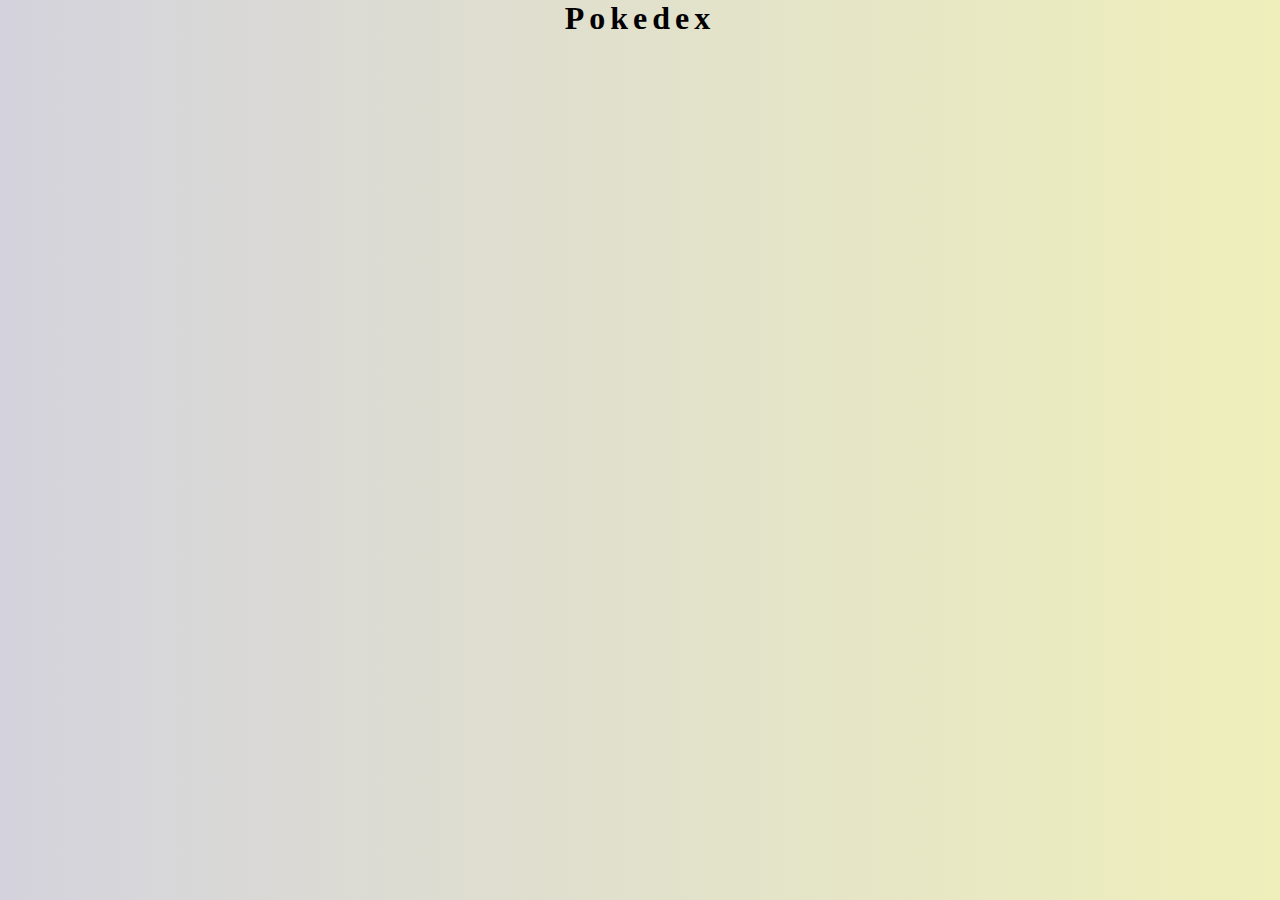
==== index.html @ 99aeb3ed "fist" ====
<!DOCTYPE html>
<html lang="pt-br">
<head>
    <meta charset="UTF-8">
    <meta name="viewport" content="width=device-width, initial-scale=1.0">
    <link rel="stylesheet" href="./style.css">
    <title>Pokedex</title>
</head>
<body>
    
    <h1>Pokedex</h1>
    <div class="pokemonContainer" id="pokeContainer">


   <!--     <div class="pokemon">
            <div class="imgContainer">
                <img src="https://raw.githubusercontent.com/PokeAPI/sprites/master/sprites/pokemon/4.png"  alt="nome">   
            </div>
            <div class="info">
                <span class="number">#1</span>
                <h3 class="name">Charmander</h3>
                <small class="type">type: <span>Fogo</span></small>
            </div> -->
    
    
            
        </div>
    
    
            
    
    </div>


    
    
    <script src="./app.js"> </script>

    
</body>
</html>
---- style.css ----
*{
    box-sizing: border-box;
    margin: 0;
    padding: 0;
}

body {
    background: linear-gradient(to right,#d4d3dd, #efefbb);
    display: flex;
    flex-direction: column;
    align-items: center;
    justify-content: center;

}

h1 {
    letter-spacing: 5px;
}

.pokemonContainer {
    display: flex;
    flex-wrap: wrap;
    align-items: center;
    justify-content: space-between;
    margin: 0 auto;
    max-width: 1200px;

}

.pokemon {
    background-color: #eee;
    border-radius: 10px;
    box-shadow: 0 3px 15px rgb(100, 100, 100 0.5);
    margin: 10px;
    padding: 20px;
    text-align: center;


}

.imgContainer {
    display: flex;
    justify-content: center;
    align-items: center;
    background-color: rgba(255, 255, 255, 0.6);
    border-radius: 50%;
    width: 120px;
    height: 120px;
    text-align: center;

}

.imgContainer img {
    max-width: 90%;
    
}

.info {
    margin-top: 20px;
}

.number {
    background-color:  rgba( 0, 0, 0, 0.15);
    padding: 2px 13px;
    border-radius: 10px;
    font-size: 0.8rem;

}

.nome {
    margin: 15% 0 7px;
    letter-spacing: 1.5px;
}
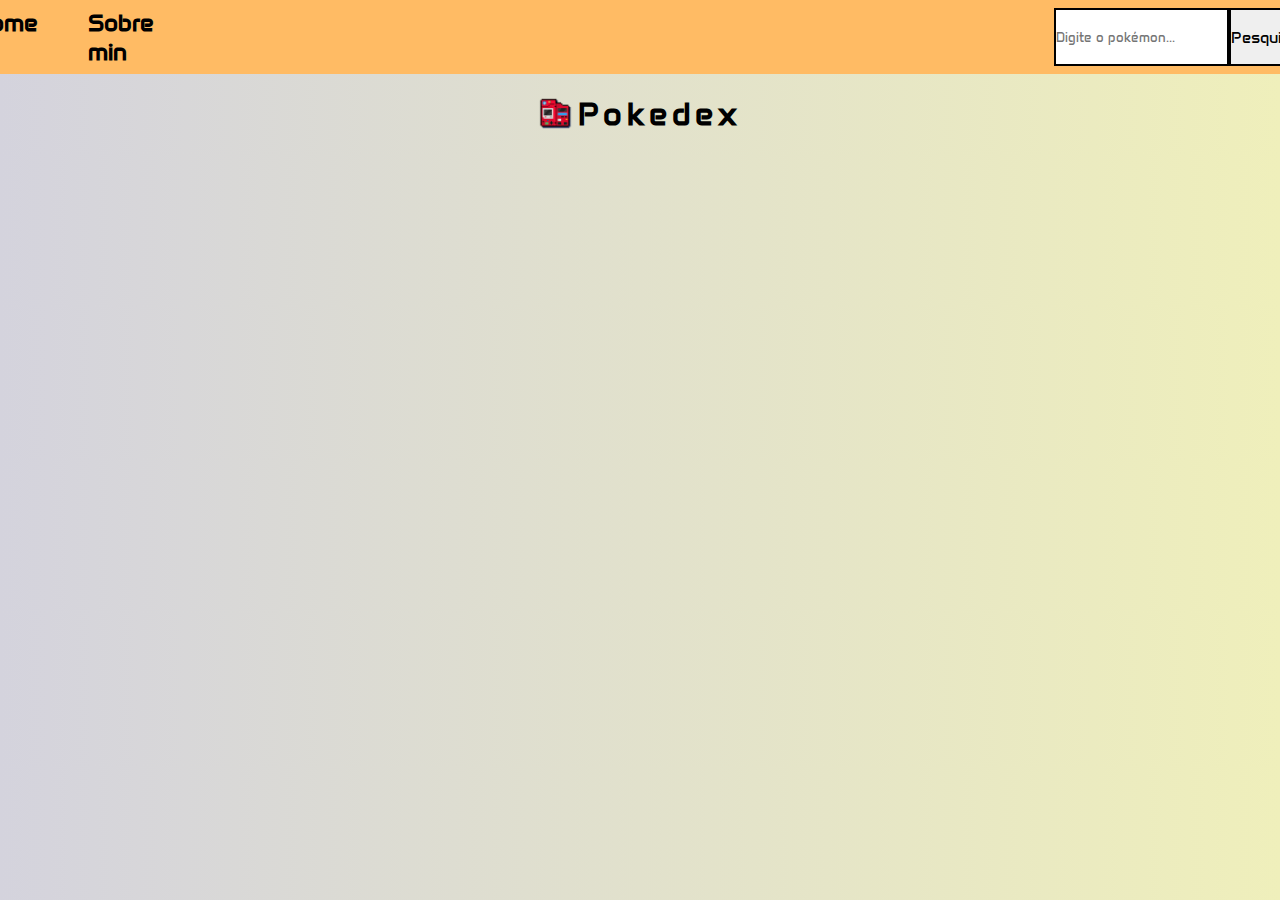
==== commit cdb845bc: "att1.0" ====
--- a/index.html
+++ b/index.html
@@ -3,38 +3,38 @@
 <head>
     <meta charset="UTF-8">
     <meta name="viewport" content="width=device-width, initial-scale=1.0">
-    <link rel="stylesheet" href="./style.css">
+    <link rel="stylesheet" href="style.css">
     <title>Pokedex</title>
 </head>
 <body>
-    
-    <h1>Pokedex</h1>
-    <div class="pokemonContainer" id="pokeContainer">
+    <header class="cabecalho">
+        <nav class="cabecalho__menu">
+            <a class="cabecalho__menu__link" href="index.html">Home</a>
+            <a class="cabecalho__menu__link" href="about.html">Sobre min</a>
+        <div class="barraBuscar">
+        <input class="barraTexto" type="text" id="entrada" placeholder="Digite o pokémon...">
+        <button class="botaoPequisar" onclick="buscar()">Pesquisar</button>
+        </div>
+        </nav>
+        
+        
+    </header>
 
+    <div class="titulo">
+        <img class="imagemPokedex" src="assents/pokedex.png" alt="uma pokedex">
+        <h1>Pokedex</h1>
+    </div>
 
-   <!--     <div class="pokemon">
-            <div class="imgContainer">
-                <img src="https://raw.githubusercontent.com/PokeAPI/sprites/master/sprites/pokemon/4.png"  alt="nome">   
-            </div>
-            <div class="info">
-                <span class="number">#1</span>
-                <h3 class="name">Charmander</h3>
-                <small class="type">type: <span>Fogo</span></small>
-            </div> -->
+    <div class="botoes" id="resultado"></div>
     
     
-            
-        </div>
-    
-    
-            
-    
-    </div>
-
+    <div class="pokemonContainer" id="pokeContainer"></div>
 
     
     
-    <script src="./app.js"> </script>
+    
+    
+     <script src="app.js"> </script>
 
     
 </body>
--- a/style.css
+++ b/style.css
@@ -1,5 +1,7 @@
+@import url('https://fonts.googleapis.com/css2?family=Krona+One&family=Lato:ital,wght@0,100;0,300;0,400;0,700;0,900;1,100;1,300;1,400;1,700;1,900&family=Montserrat:wght@400;600&display=swap');
+@import url('https://fonts.googleapis.com/css2?family=Anta&family=Krona+One&family=Lato:ital,wght@0,100;0,300;0,400;0,700;0,900;1,100;1,300;1,400;1,700;1,900&family=Montserrat:wght@400;600&display=swap');
+
 *{
-    box-sizing: border-box;
     margin: 0;
     padding: 0;
 }
@@ -13,9 +15,107 @@
 
 }
 
+.cabecalho {
+    padding: 8px;
+    background-color: #FFBB64;
+    align-items: center;
+    
+   
+    
+}
+
+.cabecalho__menu {
+    display: flex;
+    gap: 50px;
+   
+
+}
+
+.cabecalho__menu__link {
+    display: flex;
+    flex-direction: initial;
+    text-decoration: none;
+    font-weight: 600;
+    font-size: 1.5rem;
+    color: black;
+    font-family: "Anta", sans-serif;
+    font-weight: 800;
+    font-style: normal;
+
+    
+}
+
+.cabecalho__menu__link:hover{
+    color: #FF6868;
+}
+
+.barraBuscar {
+    display: flex;
+    padding-left: 850px;
+}
+
+.barraTexto{
+    border: solid 2px black;
+    font-family: "Anta", sans-serif;
+    
+}
+
+.botaoPequisar{
+    border: solid 2px black;
+    text-align: center;
+    font-family: "Anta", sans-serif;
+    font-size: medium;
+
+}
+
+.botaoPequisar:hover{
+    color: #FF6868;
+
+}
+.titulo{
+display: flex;
+align-items: center;
+justify-content: space-between;
+gap: 5px;
+}
+
+.imagemPokedex{
+    width: 35px;
+    height: 35px;
+
+}
+
+
 h1 {
     letter-spacing: 5px;
+    font-family: "Anta", sans-serif;
+    font-style: normal;
+    font-weight: 800;
+    padding-top: 20px;
+    padding-bottom: 20px;
 }
+
+h2 {
+    letter-spacing: 5px;
+    font-family: "Anta", sans-serif;
+    font-style: normal;
+    font-weight: 800;
+    padding-top: 20px;
+    padding-bottom: 20px;
+    font-size: 1.5rem;
+}
+
+p{
+    font-family: "Anta", sans-serif;
+    font-style: normal;
+    font-weight: 800;
+    justify-content: center;
+    text-align: center;
+    font-size: 1.5rem;
+    width: 50%;
+}
+
+
 
 .pokemonContainer {
     display: flex;
@@ -34,6 +134,7 @@
     margin: 10px;
     padding: 20px;
     text-align: center;
+    font-family: "Anta", sans-serif;
 
 
 }
@@ -57,6 +158,7 @@
 
 .info {
     margin-top: 20px;
+    font-family: "Anta", sans-serif;
 }
 
 .number {
@@ -64,10 +166,23 @@
     padding: 2px 13px;
     border-radius: 10px;
     font-size: 0.8rem;
+    font-family: "Anta", sans-serif;
 
 }
 
 .nome {
     margin: 15% 0 7px;
     letter-spacing: 1.5px;
+    font-family: "Anta", sans-serif;
+}
+
+
+.btAP{
+    font-size: 0.8rem;
+    font-family: "Anta", sans-serif;
+    text-align: center; 
+}
+
+.btAP:hover{
+    color: #FF6868;
 }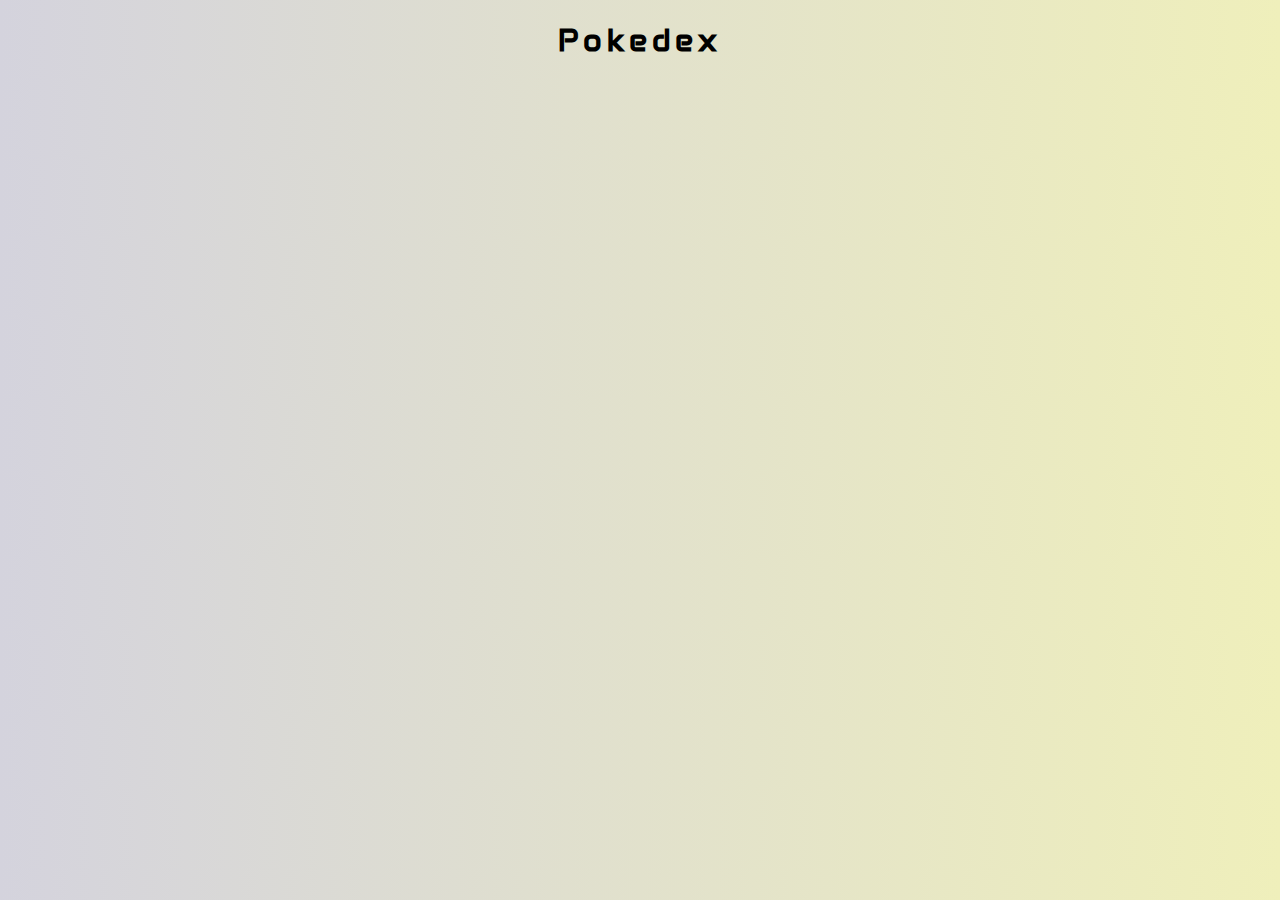
==== commit e217e665: "Merge branch 'main' of github.com:Duhsv92/Pokedex" ====
--- a/index.html
+++ b/index.html
@@ -7,29 +7,16 @@
     <title>Pokedex</title>
 </head>
 <body>
-    <header class="cabecalho">
-        <nav class="cabecalho__menu">
-            <a class="cabecalho__menu__link" href="index.html">Home</a>
-            <a class="cabecalho__menu__link" href="about.html">Sobre min</a>
-        <div class="barraBuscar">
-        <input class="barraTexto" type="text" id="entrada" placeholder="Digite o pokémon...">
-        <button class="botaoPequisar" onclick="buscar()">Pesquisar</button>
-        </div>
-        </nav>
-        
-        
-    </header>
+    
+    <h1>Pokedex</h1>
+    <div class="pokemonContainer" id="pokeContainer">
 
-    <div class="titulo">
-        <img class="imagemPokedex" src="assents/pokedex.png" alt="uma pokedex">
-        <h1>Pokedex</h1>
-    </div>
 
-    <div class="botoes" id="resultado"></div>
     
     
-    <div class="pokemonContainer" id="pokeContainer"></div>
-
+            
+        </div>
+    
     
     
     
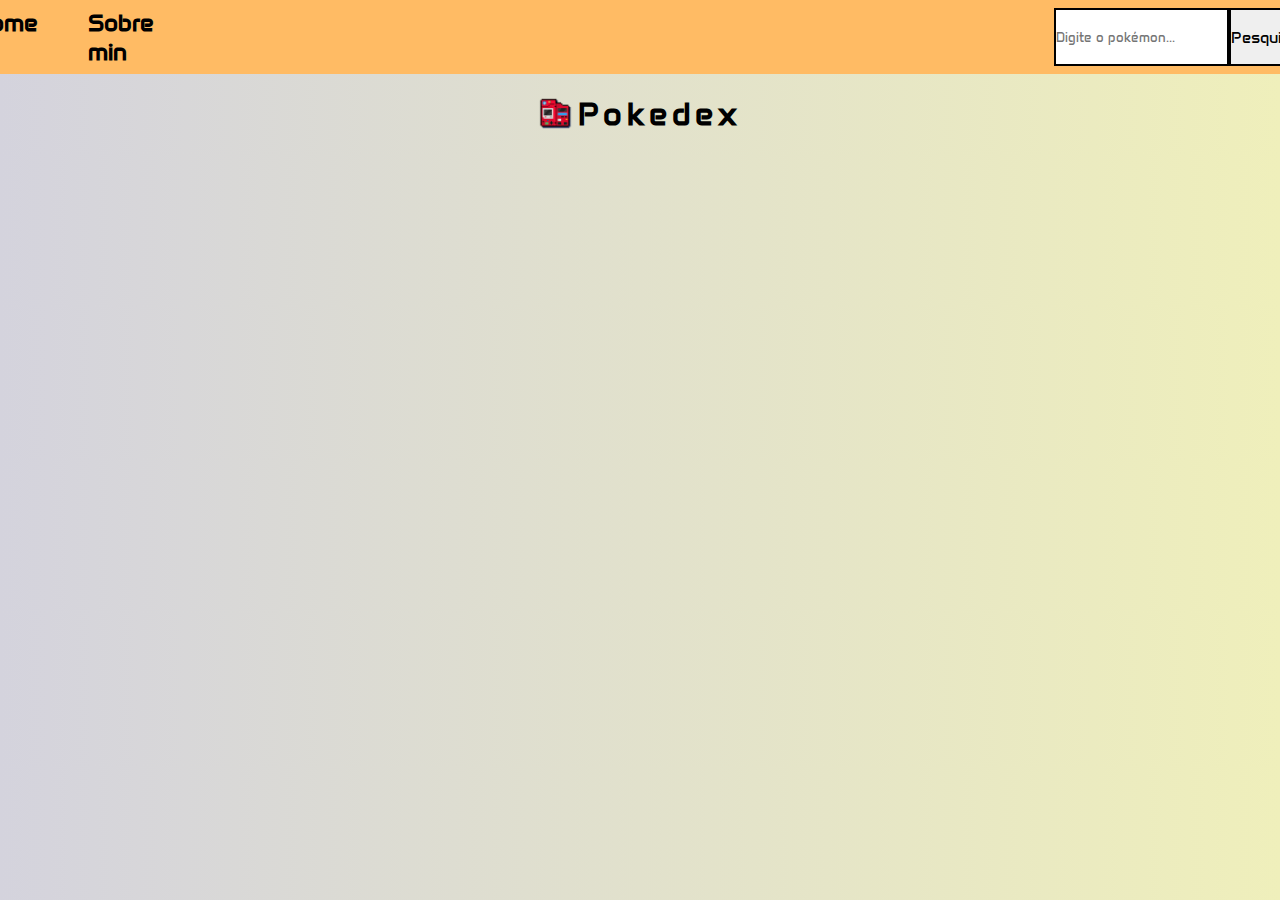
==== commit 982b3d94: "buscar" ====
--- a/index.html
+++ b/index.html
@@ -7,16 +7,29 @@
     <title>Pokedex</title>
 </head>
 <body>
-    
-    <h1>Pokedex</h1>
-    <div class="pokemonContainer" id="pokeContainer">
+    <header class="cabecalho">
+        <nav class="cabecalho__menu">
+            <a class="cabecalho__menu__link" href="index.html">Home</a>
+            <a class="cabecalho__menu__link" href="about.html">Sobre min</a>
+        <div class="barraBuscar">
+        <input class="barraTexto" type="text" id="entrada" placeholder="Digite o pokémon...">
+        <button class="botaoPequisar" onclick="buscar()">Pesquisar</button>
+        </div>
+        </nav>
+        
+        
+    </header>
 
+    <div class="titulo">
+        <img class="imagemPokedex" src="assents/pokedex.png" alt="uma pokedex">
+        <h1>Pokedex</h1>
+    </div>
 
+    <div class="botoes" id="resultado"></div>
     
     
-            
-        </div>
-    
+    <div class="pokemonContainer" id="pokeContainer"></div>
+
     
     
     
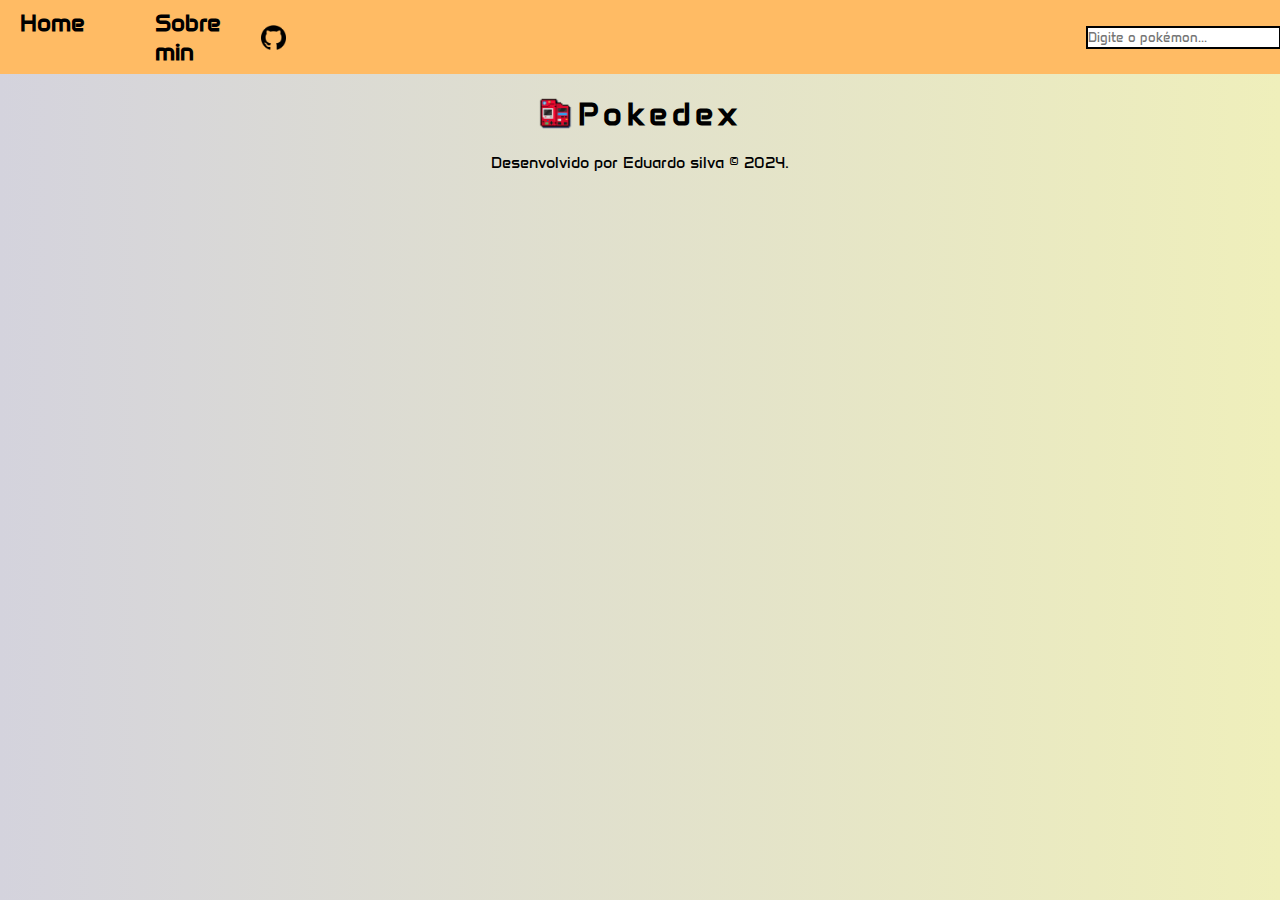
==== commit 5830ebf3: "responsivo11" ====
--- a/index.html
+++ b/index.html
@@ -11,11 +11,12 @@
         <nav class="cabecalho__menu">
             <a class="cabecalho__menu__link" href="index.html">Home</a>
             <a class="cabecalho__menu__link" href="about.html">Sobre min</a>
+        </nav>
+        <a class="imagemGitHub"  href="https://github.com/Duhsv92/"><img class="imagemGitHub" src="assents/github.png" alt="imagem do git"></a>
         <div class="barraBuscar">
         <input class="barraTexto" type="text" id="entrada" placeholder="Digite o pokémon...">
         <button class="botaoPequisar" onclick="buscar()">Pesquisar</button>
         </div>
-        </nav>
         
         
     </header>
@@ -32,7 +33,9 @@
 
     
     
-    
+    <footer class="rodape">
+        <p2>Desenvolvido por Eduardo silva © 2024.</p>
+    </footer>
     
      <script src="app.js"> </script>
 
--- a/style.css
+++ b/style.css
@@ -17,12 +17,21 @@
 
 .cabecalho {
     padding: 8px;
+    display: flex;
     background-color: #FFBB64;
-    align-items: center;
-    
-   
-    
-}
+    justify-content: flex-start; 
+    align-items: center;
+    width: 100%;
+}
+
+.imagemGitHub {
+    width: 25px;
+    height: 25px;
+    position: relative;
+    left: 20px;
+}
+
+
 
 .cabecalho__menu {
     display: flex;
@@ -33,17 +42,23 @@
 
 .cabecalho__menu__link {
     display: flex;
-    flex-direction: initial;
+    flex-direction: row;
     text-decoration: none;
-    font-weight: 600;
     font-size: 1.5rem;
     color: black;
     font-family: "Anta", sans-serif;
     font-weight: 800;
     font-style: normal;
-
-    
-}
+    padding-left: 20px;
+    
+}
+
+.apresentacao__links__navegacao{
+    display: flex;
+    flex-direction: row;
+}
+
+
 
 .cabecalho__menu__link:hover{
     color: #FF6868;
@@ -51,13 +66,20 @@
 
 .barraBuscar {
     display: flex;
-    padding-left: 850px;
+    justify-items: center;
+    gap: 10px;
+    padding-left: 840px;
 }
 
 .barraTexto{
     border: solid 2px black;
     font-family: "Anta", sans-serif;
-    
+    padding-right: 20px;
+    
+}
+
+.barraHeader{
+    padding-left: 850px;
 }
 
 .botaoPequisar{
@@ -113,6 +135,7 @@
     text-align: center;
     font-size: 1.5rem;
     width: 50%;
+    padding-bottom: 20px;
 }
 
 
@@ -185,4 +208,45 @@
 
 .btAP:hover{
     color: #FF6868;
-}+}
+
+.rodape{
+    display: flex;
+    text-align: center;
+    font-family: "Anta", sans-serif;
+    margin-bottom: 20px;
+
+}
+
+
+@media (max-width: 1200px) {
+    .cabecalho {
+        padding: 25px;
+        display: flex;
+        flex-direction: column;
+ }
+     .cabecalho__menu {
+         justify-content: column;
+ 
+     }
+     
+     .barraBuscar{
+        display: flex;
+        flex-direction: column;
+        justify-content: right;
+        padding-right: 810px;
+        padding: 20px;
+        
+     }
+
+     .barraTexto {
+        flex-direction: column;
+        justify-content: column;
+    
+     }
+
+     .imagemGitHub{
+        padding: 10px;
+        padding-right: 120px;
+     }
+}
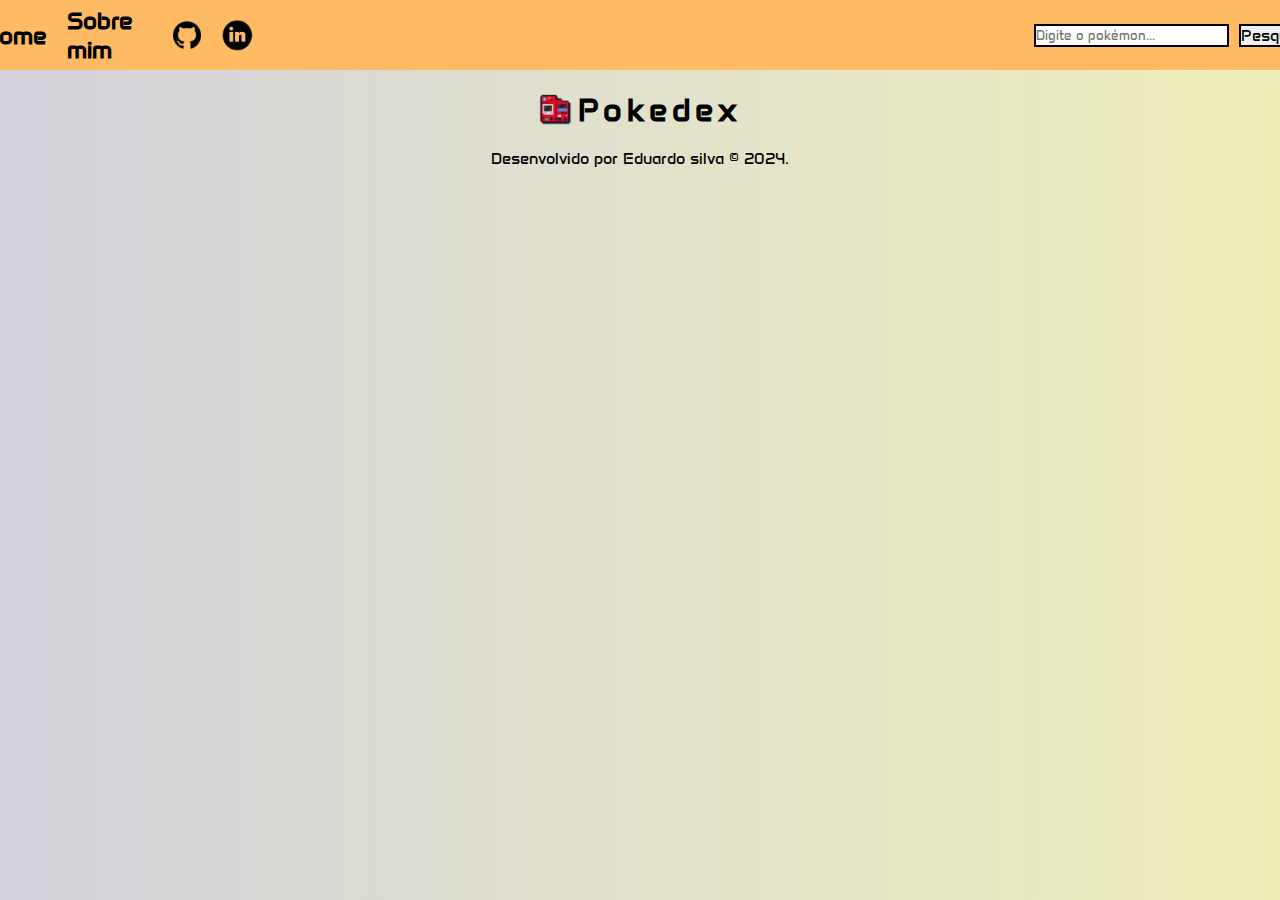
==== commit 79d4e00d: "11/03/24" ====
--- a/index.html
+++ b/index.html
@@ -10,9 +10,12 @@
     <header class="cabecalho">
         <nav class="cabecalho__menu">
             <a class="cabecalho__menu__link" href="index.html">Home</a>
-            <a class="cabecalho__menu__link" href="about.html">Sobre min</a>
+            <a class="cabecalho__menu__link" href="about.html">Sobre mim</a>
         </nav>
+         <div class="imgRedesocial">
         <a class="imagemGitHub"  href="https://github.com/Duhsv92/"><img class="imagemGitHub" src="assents/github.png" alt="imagem do git"></a>
+        <a class="imagemLinkedin"  href="https://www.linkedin.com/in/eduardo-silva-8088ba244/"><img class="imagemLinkedin" src="assents/linkedin.png" alt="imagem do linkedin"></a>
+        </div>
         <div class="barraBuscar">
         <input class="barraTexto" type="text" id="entrada" placeholder="Digite o pokémon...">
         <button class="botaoPequisar" onclick="buscar()">Pesquisar</button>
--- a/style.css
+++ b/style.css
@@ -16,26 +16,45 @@
 }
 
 .cabecalho {
-    padding: 8px;
+    padding: 6px;
     display: flex;
     background-color: #FFBB64;
     justify-content: flex-start; 
     align-items: center;
-    width: 100%;
+    width: auto;
+}
+
+.imgRedesocial{
+    display: flex;
+    align-items: center;
+    justify-content: space-between;
+    
 }
 
 .imagemGitHub {
-    width: 25px;
-    height: 25px;
+    width: 28px;
+    height: 28px;
     position: relative;
     left: 20px;
+    justify-content: space-between;
+}
+
+.imagemLinkedin{
+    width: 33px;
+    height: 33px;
+    left: 30px;
+    position: relative;
 }
 
 
 
 .cabecalho__menu {
     display: flex;
-    gap: 50px;
+    align-items: center;
+    justify-content: space-between;
+    flex-direction: row;
+    
+
    
 
 }
@@ -53,12 +72,6 @@
     
 }
 
-.apresentacao__links__navegacao{
-    display: flex;
-    flex-direction: row;
-}
-
-
 
 .cabecalho__menu__link:hover{
     color: #FF6868;
@@ -79,7 +92,7 @@
 }
 
 .barraHeader{
-    padding-left: 850px;
+    padding-left: 700px;
 }
 
 .botaoPequisar{
@@ -246,7 +259,25 @@
      }
 
      .imagemGitHub{
-        padding: 10px;
-        padding-right: 120px;
-     }
-}
+        padding: 5px;
+        position: relative;
+        left: 1px;
+    
+        
+     }
+
+     .imgRedesocial{
+        align-items: center;
+
+
+     }
+
+     .imagemLinkedin{
+        position: relative;
+        left: 5%;
+        padding-top: 5px;
+
+     }
+
+    
+}
